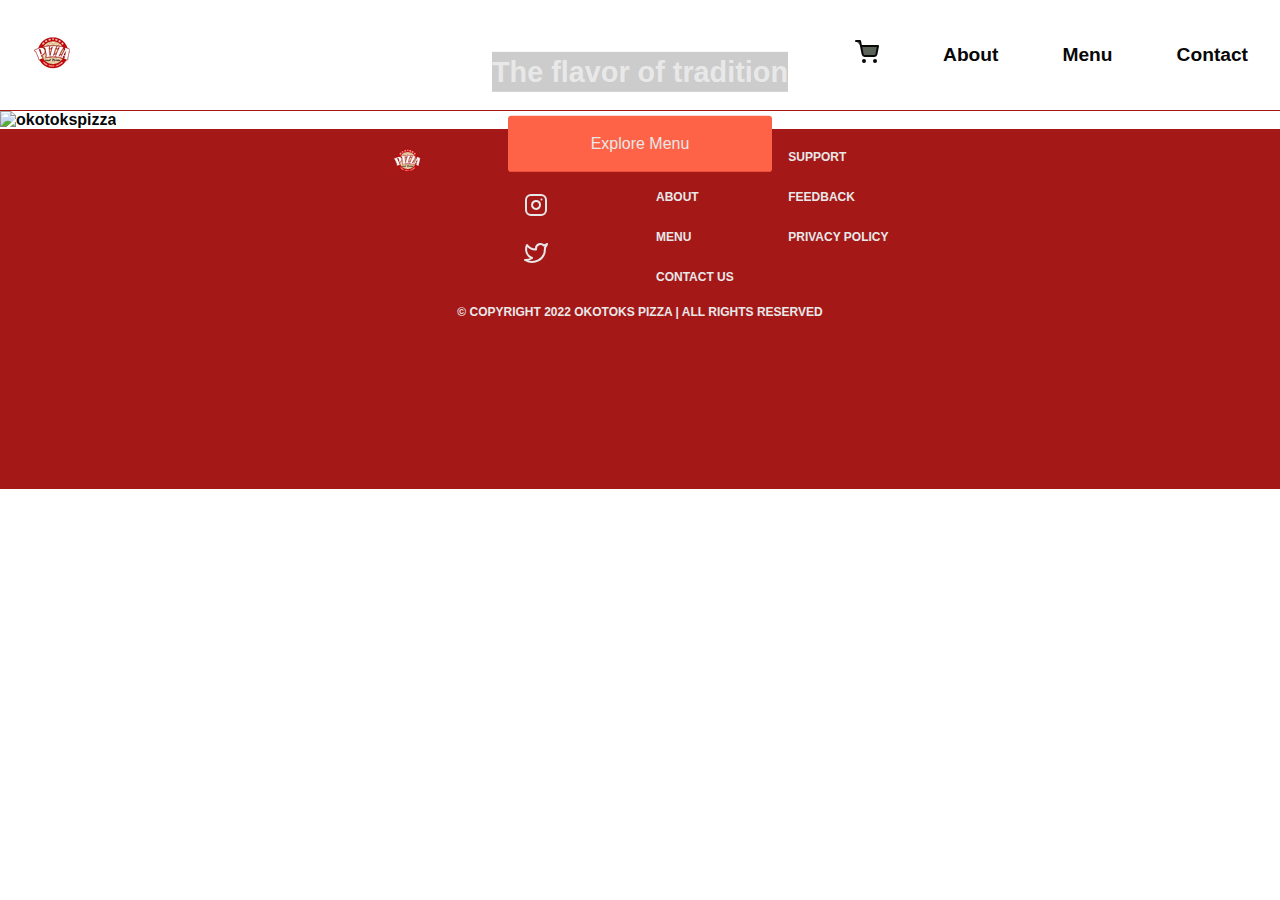
==== index.html @ ef11281e "I created my lab assisgments" ====
<!DOCTYPE html>
<html lang="en">
  <head>
    <meta charset="UTF-8" />
    <meta http-equiv="X-UA-Compatible" content="IE=edge" />
    <meta name="viewport" content="width=device-width, initial-scale=1.0" />
    <meta
      name="description"
      content="Okotoks Pizza made in Okotoks for Okotoks People"
    />
    <meta
      name="keywords"
      content="pizza, local cuisine, okotoks, takeout, peppeperoni, cheese, chicken, ham, pineapple, italian dish, pasta, grilled chicken, chicken pizza, beef pizza, spicy pizza"
    />
    <link rel="stylesheet" href="Styles/stylemain.css" />

    <title>OKOTOKS PIZZA, CALZONE AND PASTA - Classics</title>
  </head>

  <body>
    <nav class="nav">
      <a class="mbscreenphone phonelink" href="tel:9402188899"
        ><img
          class="phoneicon"
          src="resources/navbar items/okotokpizza call icon (1).png"
          alt="okotokspizzacallline"
      /></a>

      <input type="checkbox" id="nav__checkbox" class="nav__checkbox" />
      <label for="nav__checkbox" class="nav__toggle">
        <svg class="menu" viewBox="0 0 448 512" width="100" title="bars">
          <path
            d="M16 132h416c8.837 0 16-7.163 16-16V76c0-8.837-7.163-16-16-16H16C7.163 60 0 67.163 0 76v40c0 8.837 7.163 16 16 16zm0 160h416c8.837 0 16-7.163 16-16v-40c0-8.837-7.163-16-16-16H16c-8.837 0-16 7.163-16 16v40c0 8.837 7.163 16 16 16zm0 160h416c8.837 0 16-7.163 16-16v-40c0-8.837-7.163-16-16-16H16c-8.837 0-16 7.163-16 16v40c0 8.837 7.163 16 16 16z"
          />
        </svg>
        <svg class="close" viewBox="0 0 384 512" width="100" title="times">
          <path
            d="M242.72 256l100.07-100.07c12.28-12.28 12.28-32.19 0-44.48l-22.24-22.24c-12.28-12.28-32.19-12.28-44.48 0L176 189.28 75.93 89.21c-12.28-12.28-32.19-12.28-44.48 0L9.21 111.45c-12.28 12.28-12.28 32.19 0 44.48L109.28 256 9.21 356.07c-12.28 12.28-12.28 32.19 0 44.48l22.24 22.24c12.28 12.28 32.2 12.28 44.48 0L176 322.72l100.07 100.07c12.28 12.28 32.2 12.28 44.48 0l22.24-22.24c12.28-12.28 12.28-32.19 0-44.48L242.72 256z"
          />
        </svg>
      </label>
      <ul class="nav__menu">
        <li>
          <a href="#" class="logo">
            <img
              src="./resources/navbar items/OKOTOKS PIZZA logo (1).png"
              alt="okotokspizza"
          /></a>
        </li>

        <li>
          <a href="#">
            <svg
              xmlns="http://www.w3.org/2000/svg"
              width="24"
              height="24"
              viewBox="0 0 24 24"
              fill="none"
              stroke="currentColor"
              stroke-width="2"
              stroke-linecap="round"
              stroke-linejoin="round"
            >
              <circle cx="9" cy="21" r="1" />
              <circle cx="20" cy="21" r="1" />
              <path
                d="M1 1h4l2.68 13.39a2 2 0 0 0 2 1.61h9.72a2 2 0 0 0 2-1.61L23 6H6"
              />
            </svg>
          </a>
        </li>
        <li><a href="/about.html">About</a></li>
        <li><a href="/menu.html">Menu</a></li>
        <li><a href="/contact.html">Contact</a></li>
      </ul>
    </nav>
    <!-- Hero -->
    <div header class="header">
      <div class="hero__container">
        <div class="hero__img">
          <img
            src="https://images.unsplash.com/photo-1604382354936-07c5d9983bd3?ixlib=rb-1.2.1&ixid=MnwxMjA3fDB8MHxzZWFyY2h8M3x8cGl6emElMjBzbGljZXxlbnwwfHwwfHw%3D&w=1000&q=80"
            alt="okotokspizza"
          />

          <div class="hero__text">
            <h1 class="hero__heading">The flavor of tradition</h1>
            <div class="button__wrapper">
              <a href="./menu.html" class="btn">Explore Menu</a>
            </div>
          </div>
        </div>
      </div>
    </div>

    <footer class="footer">
      <div class="footer__container">
        <a class="footer__logo" href="/index.html">
          <img
            src="./resources/navbar items/OKOTOKS PIZZA logo (1).png"
            alt="okotokspizza"
          />
        </a>

        <div class="footer__social">
          <a href="#">
            <svg
              xmlns="http://www.w3.org/2000/svg"
              width="24"
              height="24"
              viewBox="0 0 24 24"
              fill="none"
              stroke="currentColor"
              stroke-width="2"
              stroke-linecap="round"
              stroke-linejoin="round"
            >
              <path
                d="M18 2h-3a5 5 0 0 0-5 5v3H7v4h3v8h4v-8h3l1-4h-4V7a1 1 0 0 1 1-1h3z"
              /></svg
          ></a>

          <a href="#">
            <svg
              xmlns="http://www.w3.org/2000/svg"
              width="24"
              height="24"
              viewBox="0 0 24 24"
              fill="none"
              stroke="currentColor"
              stroke-width="2"
              stroke-linecap="round"
              stroke-linejoin="round"
            >
              <rect x="2" y="2" width="20" height="20" rx="5" ry="5" />
              <path d="M16 11.37A4 4 0 1 1 12.63 8 4 4 0 0 1 16 11.37z" />
              <line x1="17.5" y1="6.5" x2="17.51" y2="6.5" />
            </svg>
          </a>

          <a href="#">
            <svg
              xmlns="http://www.w3.org/2000/svg"
              width="24"
              height="24"
              viewBox="0 0 24 24"
              fill="none"
              stroke="currentColor"
              stroke-width="2"
              stroke-linecap="round"
              stroke-linejoin="round"
            >
              <path
                d="M23 3a10.9 10.9 0 0 1-3.14 1.53 4.48 4.48 0 0 0-7.86 3v1A10.66 10.66 0 0 1 3 4s-4 9 5 13a11.64 11.64 0 0 1-7 2c9 5 20 0 20-11.5a4.5 4.5 0 0 0-.08-.83A7.72 7.72 0 0 0 23 3z"
              />
            </svg>
          </a>
        </div>

        <div class="footer__links1">
          <a href="#">Home</a>
          <a href="/about.html">About</a>
          <a href="/menu.html">Menu</a>
          <a href="/contact.html">Contact us</a>
        </div>

        <div class="footer__links2">
          <a href="#">Support </a>
          <a href="#">Feedback</a>
          <a href="#">Privacy Policy</a>
        </div>
      </div>

      <div class="Bottom_column">
        <div class="footer__copyright">
          <p class="copyright__text">
            © copyright 2022 Okotoks Pizza | All rights reserved
          </p>
        </div>
      </div>
    </footer>
  </body>
</html>
---- Styles/stylemain.css ----
@import url(_colors.scss);
*,
*::before,
*::after {
  -webkit-box-sizing: border-box;
  box-sizing: border-box;
  margin: 0;
  padding: 0;
}

body {
  font-family: Arial, Helvetica, sans-serif;
  font-weight: 600;
  color: #080808;
}

.nav {
  border-bottom: 1px solid #a51818;
}

.nav__toggle {
  position: absolute;
  cursor: pointer;
  margin: 0rem 1rem;
  right: 0;
}

.nav__toggle svg {
  width: 1.5rem;
  fill: #5b6359;
}

.nav__toggle .close {
  display: none;
}

.nav__toggle .menu {
  margin-top: 0.2rem;
}

.nav__checkbox {
  display: none;
}

.nav__menu {
  display: -webkit-box;
  display: -ms-flexbox;
  display: flex;
  -webkit-box-orient: vertical;
  -webkit-box-direction: normal;
  -ms-flex-direction: column;
  flex-direction: column;
  gap: 2rem;
  -webkit-box-align: center;
  -ms-flex-align: center;
  align-items: center;
  margin: 1rem;
}

.nav__menu li {
  list-style: none;
  display: none;
}

.nav__menu li:first-child {
  margin-right: auto;
  display: block;
}

.nav__menu a {
  text-decoration: none;
  color: inherit;
  font-size: 1.2rem;
}

.nav__menu svg {
  width: 1.5rem;
  fill: #5b6359;
}

#nav__checkbox:checked ~ ul.nav__menu li {
  display: block;
}

#nav__checkbox:checked ~ label.nav__toggle .close {
  display: block;
}

#nav__checkbox:checked ~ label.nav__toggle .menu {
  display: none;
}

@media only screen and (min-width: 560px) {
  .nav__toggle {
    display: none;
  }
  .nav__menu {
    -webkit-box-orient: horizontal;
    -webkit-box-direction: normal;
    -ms-flex-direction: row;
    flex-direction: row;
  }
  .nav__menu li {
    display: block;
  }
}

.phonelink {
  position: absolute;
  top: 0;
  right: 0;
  margin: 30px;
}

.phoneicon {
  width: 50px;
  height: 50px;
}

@media screen and (max-width: 480px) {
  .phoneicon {
    display: block;
  }
}

@media screen and (min-width: 481px) {
  .phoneicon {
    display: none;
  }
}

.btn {
  color: #e8e8e8;
  font-family: Arial, Helvetica, sans-serif;
  font-weight: 400;
  border-radius: 0.2rem;
  font-size: 1.4rem;
  padding: 1.2rem 1.2rem;
}

.primary-btn {
  color: #e8e8e8;
  background: #ff6347;
}

@media only screen and (min-width: 700px) {
  .btn {
    padding: 1rem 1rem;
    font-size: 1rem;
  }
}

.footer {
  font-weight: 600;
  text-transform: uppercase;
  font-size: 12px;
  color: #e8e8e8;
  background-color: #a51818;
  justify-items: center;
  min-height: 40vh;
}

.footer__container, .menu__container {
  display: -ms-grid;
  display: grid;
  -ms-grid-rows: auto;
      grid-template-rows: auto;
  -ms-grid-columns: (1fr)[4];
      grid-template-columns: repeat(4, 1fr);
}

.footer__copyright {
  display: block;
  text-align: center;
}

a {
  display: block;
  text-decoration: none;
  margin: 1rem;
  color: #e8e8e8;
}

a {
  -webkit-transition: color 100ms ease-in-out;
  transition: color 100ms ease-in-out;
  color: #e8e8e8;
  line-height: 1.5rem;
}

a:hover {
  color: #a51818;
}

.hero__container {
  -webkit-box-orient: horizontal;
  -webkit-box-direction: normal;
  -ms-flex-direction: row;
  flex-direction: row;
  gap: 0;
}

.hero__heading {
  font-size: 3.6rem;
  margin-bottom: 2rem;
  text-align: left;
}

.hero__img {
  max-width: none;
  width: 90%;
}

img {
  width: 100%;
}

.footer__logo img {
  width: 30%;
}

.button__wrapper {
  text-align: center;
}

.btn {
  color: #e8e8e8;
  font-family: Arial, Helvetica, sans-serif;
  font-weight: 400;
  border-radius: 0.2rem;
  font-size: 1rem;
  padding: 1rem 1rem;
  background-color: #ff6347;
}

.Pizza-column {
  padding: 10px;
}

@media only screen and (min-width: 200px) and (max-width: 400px) {
  .footer__container, .menu__container {
    -ms-grid-columns: (1fr)[2];
        grid-template-columns: repeat(2, 1fr);
  }
}

@media only screen and (min-width: 300px) {
  .hero__container {
    display: -webkit-box;
    display: -ms-flexbox;
    display: flex;
    -webkit-box-align: center;
    -ms-flex-align: center;
    align-items: center;
    -webkit-box-pack: center;
    -ms-flex-pack: center;
    justify-content: center;
    -webkit-box-orient: vertical;
    -webkit-box-direction: reverse;
    -ms-flex-direction: column-reverse;
    flex-direction: column-reverse;
    gap: 5rem;
  }
  .hero__img {
    height: 50%;
    width: 100vw;
    margin: 0 auto;
    background-position: centre;
    background-size: cover;
    position: relative;
  }
  .hero__img img {
    width: 100%;
  }
  .hero__text {
    text-align: center;
    position: absolute;
    top: 50%;
    left: 50%;
    -webkit-transform: translate(-50%, -50%);
    transform: translate(-50%, -50%);
    color: #e8e8e8;
  }
  .hero__heading {
    font-family: Arial, Helvetica, sans-serif;
    font-weight: 600;
    line-height: 1.4em;
    text-align: center;
    font-size: 1.8rem;
    margin-bottom: 1.5rem;
    background-color: rgba(0, 0, 0, 0.2);
  }
  .button__wrapper {
    text-align: center;
  }
}
/*# sourceMappingURL=stylemain.css.map */
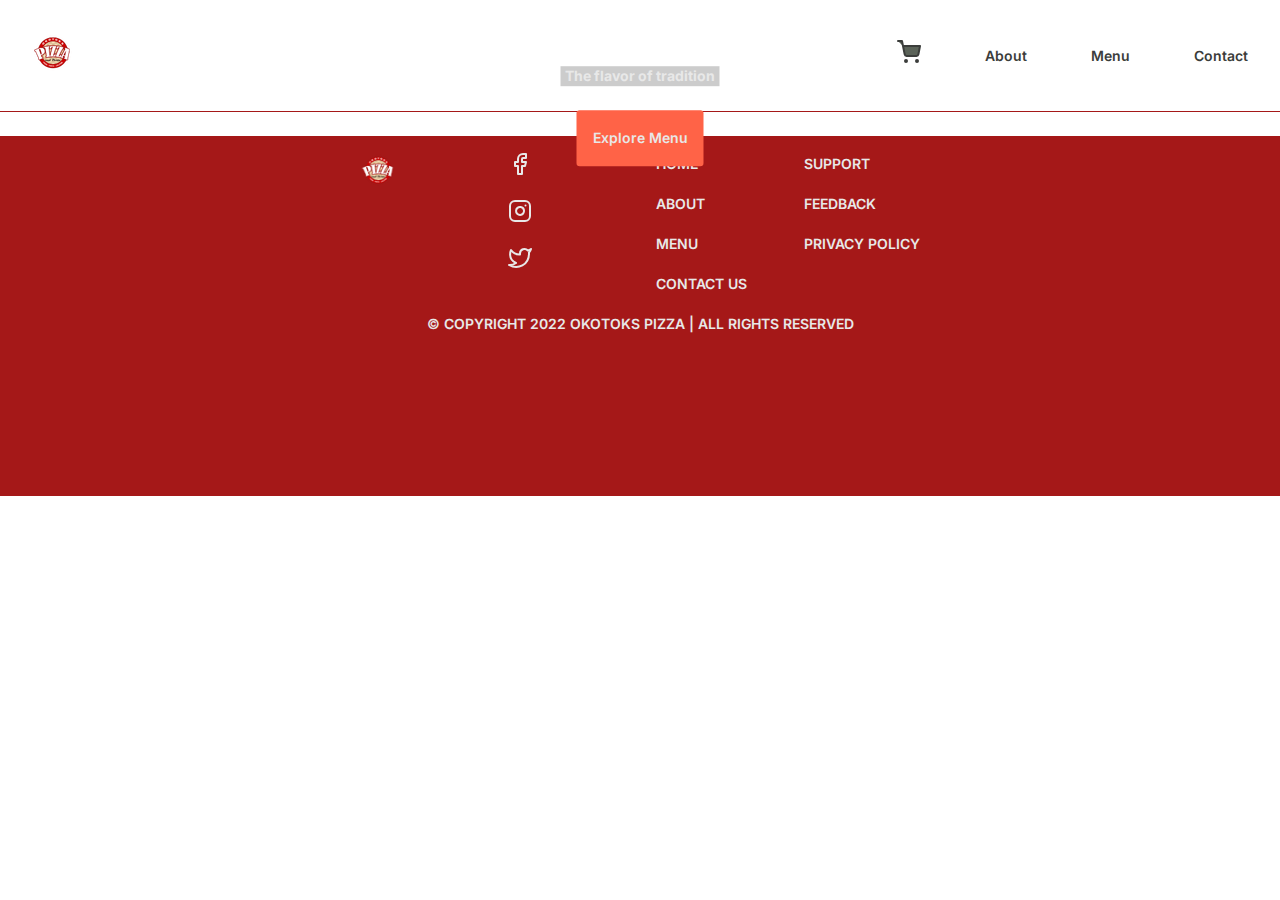
==== commit 4375700f: "I think that crazy idea worked - grid 1 column instead of 2, lol" ====
--- a/index.html
+++ b/index.html
@@ -13,6 +13,10 @@
       content="pizza, local cuisine, okotoks, takeout, peppeperoni, cheese, chicken, ham, pineapple, italian dish, pasta, grilled chicken, chicken pizza, beef pizza, spicy pizza"
     />
     <link rel="stylesheet" href="Styles/stylemain.css" />
+    <link
+      href="https://fonts.googleapis.com/css2?family=Inter:wght@400;700&display=swap"
+      rel="stylesheet"
+    />
 
     <title>OKOTOKS PIZZA, CALZONE AND PASTA - Classics</title>
   </head>
--- a/Styles/stylemain.css
+++ b/Styles/stylemain.css
@@ -1,17 +1,18 @@
-@import url(_colors.scss);
+/*   color variables */
 *,
 *::before,
 *::after {
   -webkit-box-sizing: border-box;
-  box-sizing: border-box;
+          box-sizing: border-box;
   margin: 0;
   padding: 0;
 }
 
 body {
-  font-family: Arial, Helvetica, sans-serif;
+  font-family: "Inter", sans-serif;
   font-weight: 600;
-  color: #080808;
+  line-height: 1.5em;
+  color: #3b3d3b;
 }
 
 .nav {
@@ -48,12 +49,12 @@
   display: flex;
   -webkit-box-orient: vertical;
   -webkit-box-direction: normal;
-  -ms-flex-direction: column;
-  flex-direction: column;
+      -ms-flex-direction: column;
+          flex-direction: column;
   gap: 2rem;
   -webkit-box-align: center;
-  -ms-flex-align: center;
-  align-items: center;
+      -ms-flex-align: center;
+          align-items: center;
   margin: 1rem;
 }
 
@@ -70,7 +71,7 @@
 .nav__menu a {
   text-decoration: none;
   color: inherit;
-  font-size: 1.2rem;
+  font-size: 14px;
 }
 
 .nav__menu svg {
@@ -97,8 +98,8 @@
   .nav__menu {
     -webkit-box-orient: horizontal;
     -webkit-box-direction: normal;
-    -ms-flex-direction: row;
-    flex-direction: row;
+        -ms-flex-direction: row;
+            flex-direction: row;
   }
   .nav__menu li {
     display: block;
@@ -131,10 +132,9 @@
 
 .btn {
   color: #e8e8e8;
-  font-family: Arial, Helvetica, sans-serif;
-  font-weight: 400;
+  font-family: "Inter", sans-serif;
   border-radius: 0.2rem;
-  font-size: 1.4rem;
+  font-size: 14px;
   padding: 1.2rem 1.2rem;
 }
 
@@ -146,21 +146,48 @@
 @media only screen and (min-width: 700px) {
   .btn {
     padding: 1rem 1rem;
-    font-size: 1rem;
-  }
+    font-size: 14px;
+  }
+}
+
+.hero__heading {
+  font-size: 14px;
+  margin-bottom: 2rem;
+  text-align: left;
+}
+
+.hero__img {
+  max-width: none;
+  width: 90%;
+}
+
+img {
+  width: 100%;
+}
+
+.button__wrapper {
+  text-align: center;
+}
+
+.btn {
+  color: #e8e8e8;
+  font-family: "Inter", sans-serif;
+  border-radius: 0.2rem;
+  font-size: 14px;
+  padding: 1rem 1rem;
+  background-color: #ff6347;
 }
 
 .footer {
-  font-weight: 600;
   text-transform: uppercase;
-  font-size: 12px;
+  font-size: 14px;
   color: #e8e8e8;
   background-color: #a51818;
   justify-items: center;
   min-height: 40vh;
 }
 
-.footer__container, .menu__container {
+.footer__container {
   display: -ms-grid;
   display: grid;
   -ms-grid-rows: auto;
@@ -178,7 +205,7 @@
   display: block;
   text-decoration: none;
   margin: 1rem;
-  color: #e8e8e8;
+  cursor: pointer;
 }
 
 a {
@@ -189,76 +216,118 @@
 }
 
 a:hover {
-  color: #a51818;
-}
-
-.hero__container {
-  -webkit-box-orient: horizontal;
-  -webkit-box-direction: normal;
-  -ms-flex-direction: row;
-  flex-direction: row;
-  gap: 0;
-}
-
-.hero__heading {
-  font-size: 3.6rem;
-  margin-bottom: 2rem;
-  text-align: left;
-}
-
-.hero__img {
-  max-width: none;
-  width: 90%;
-}
-
-img {
-  width: 100%;
+  color: orange;
+  cursor: pointer;
 }
 
 .footer__logo img {
   width: 30%;
 }
 
-.button__wrapper {
-  text-align: center;
-}
-
-.btn {
-  color: #e8e8e8;
-  font-family: Arial, Helvetica, sans-serif;
-  font-weight: 400;
-  border-radius: 0.2rem;
-  font-size: 1rem;
-  padding: 1rem 1rem;
-  background-color: #ff6347;
-}
-
-.Pizza-column {
-  padding: 10px;
-}
-
-@media only screen and (min-width: 200px) and (max-width: 400px) {
-  .footer__container, .menu__container {
+.container {
+  max-width: 1200px;
+  margin: 0;
+  padding: 1.5em;
+}
+
+.menu {
+  font-family: "Inter", sans-serif;
+  font-size: 14px;
+}
+
+.menu-group-heading {
+  margin: 0;
+  padding-bottom: 1em;
+  border-bottom: 2px solid #a51818;
+}
+
+.menu-group {
+  display: -ms-grid;
+  display: grid;
+  -ms-grid-columns: 1fr;
+      grid-template-columns: 1fr;
+  gap: 1.5em;
+  padding: 1.5em 0;
+}
+
+.menu-item {
+  display: -webkit-box;
+  display: -ms-flexbox;
+  display: flex;
+}
+
+.menu-item-image {
+  width: 80px;
+  height: 80px;
+  -ms-flex-negative: 0;
+      flex-shrink: 0;
+  -o-object-fit: cover;
+     object-fit: cover;
+  margin-right: 1.5em;
+  border: 2px solid #e8e8e8;
+  border-radius: 4px;
+}
+
+.menu-item-text {
+  -webkit-box-flex: 1;
+      -ms-flex-positive: 1;
+          flex-grow: 1;
+}
+
+.menu-item-heading {
+  display: -webkit-box;
+  display: -ms-flexbox;
+  display: flex;
+  -webkit-box-pack: justify;
+      -ms-flex-pack: justify;
+          justify-content: space-between;
+  margin: 0;
+}
+
+.menu-item-name {
+  margin-right: 1.5em;
+}
+
+.menu-item-description {
+  line-height: 1.6;
+}
+
+.menu-item-image:hover {
+  -webkit-box-shadow: 0 0 2px 1px orange;
+          box-shadow: 0 0 2px 1px orange;
+}
+
+@media screen and (min-width: 400px) {
+  .menu {
+    font-size: 16px;
+  }
+  .menu-group {
     -ms-grid-columns: (1fr)[2];
         grid-template-columns: repeat(2, 1fr);
   }
+  .menu-item-image {
+    width: 125px;
+    height: 125px;
+  }
+}
+
+@media only screen and (min-width: 200px) and (max-width: 400px) {
+  .footer__container {
+    -ms-grid-columns: (1fr)[2];
+        grid-template-columns: repeat(2, 1fr);
+    -ms-grid-rows: auto;
+        grid-template-rows: auto;
+  }
 }
 
 @media only screen and (min-width: 300px) {
   .hero__container {
-    display: -webkit-box;
-    display: -ms-flexbox;
-    display: flex;
-    -webkit-box-align: center;
-    -ms-flex-align: center;
-    align-items: center;
-    -webkit-box-pack: center;
-    -ms-flex-pack: center;
-    justify-content: center;
+    display: -flex;
     -webkit-box-orient: vertical;
     -webkit-box-direction: reverse;
-    -ms-flex-direction: column-reverse;
-    flex-direction: column-reverse;
+        -ms-flex-direction: column-reverse;
+            flex-direction: column-reverse;
+    text-align: center;
     gap: 5rem;
   }
   .hero__img {
@@ -282,11 +351,10 @@
     color: #e8e8e8;
   }
   .hero__heading {
-    font-family: Arial, Helvetica, sans-serif;
-    font-weight: 600;
+    font-family: "Inter", sans-serif;
     line-height: 1.4em;
     text-align: center;
-    font-size: 1.8rem;
+    font-size: 14px;
     margin-bottom: 1.5rem;
     background-color: rgba(0, 0, 0, 0.2);
   }
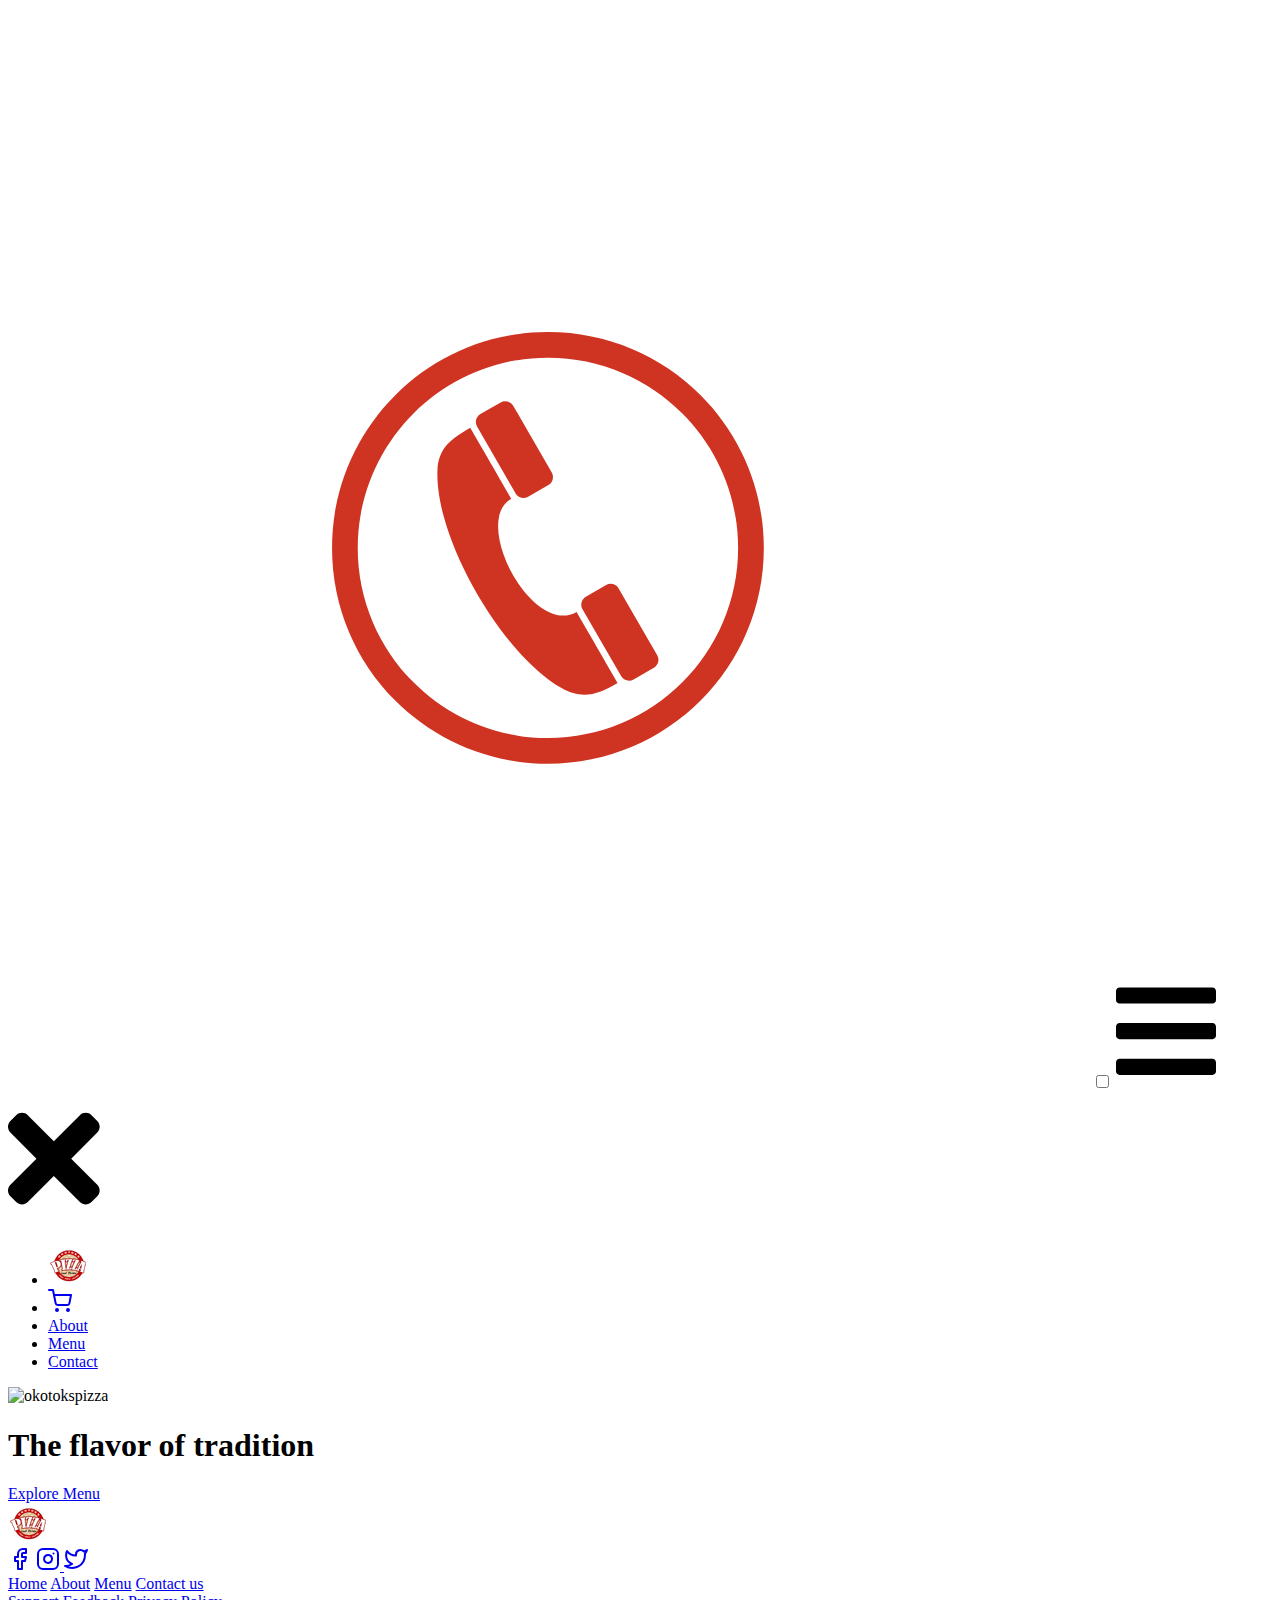
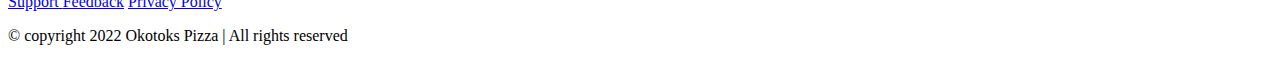
==== commit fc0d7350: "created stylesmenu.scss" ====
--- a/index.html
+++ b/index.html
@@ -12,7 +12,7 @@
       name="keywords"
       content="pizza, local cuisine, okotoks, takeout, peppeperoni, cheese, chicken, ham, pineapple, italian dish, pasta, grilled chicken, chicken pizza, beef pizza, spicy pizza"
     />
-    <link rel="stylesheet" href="Styles/stylemain.css" />
+    <link rel="stylesheet" href="styles/stylemain.css" />
     <link
       href="https://fonts.googleapis.com/css2?family=Inter:wght@400;700&display=swap"
       rel="stylesheet"
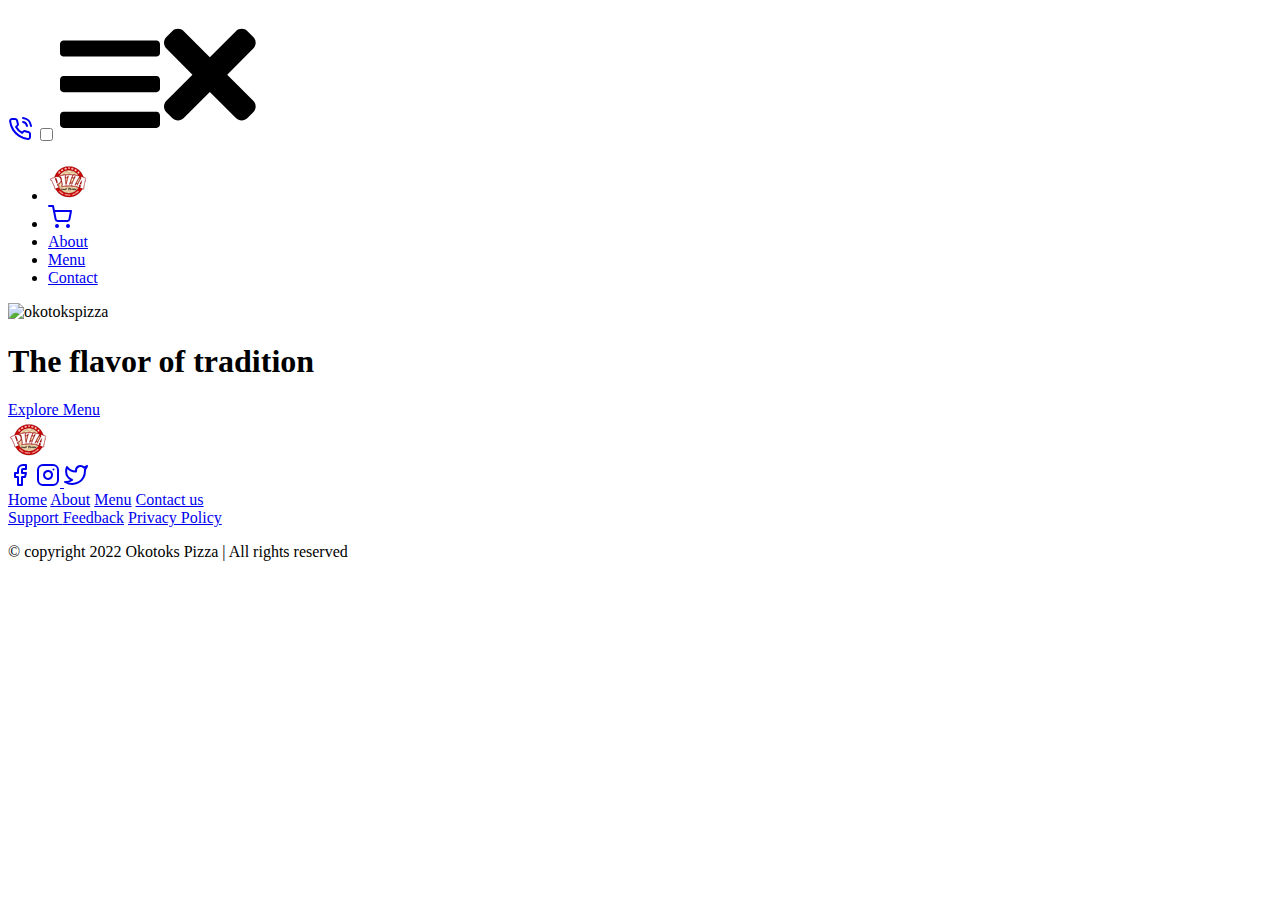
==== commit 29c52bfe: "completed contact.html and contactstyle.scss" ====
--- a/index.html
+++ b/index.html
@@ -23,12 +23,23 @@
 
   <body>
     <nav class="nav">
-      <a class="mbscreenphone phonelink" href="tel:9402188899"
-        ><img
+      <a class="mbscreenphone phonelink" href="tel:+1-587-839-1110">
+        <svg
           class="phoneicon"
-          src="resources/navbar items/okotokpizza call icon (1).png"
-          alt="okotokspizzacallline"
-      /></a>
+          xmlns="http://www.w3.org/2000/svg"
+          width="24"
+          height="24"
+          viewBox="0 0 24 24"
+          fill="none"
+          stroke="currentColor"
+          stroke-width="2"
+          stroke-linecap="round"
+          stroke-linejoin="round"
+        >
+          <path
+            d="M15.05 5A5 5 0 0 1 19 8.95M15.05 1A9 9 0 0 1 23 8.94m-1 7.98v3a2 2 0 0 1-2.18 2 19.79 19.79 0 0 1-8.63-3.07 19.5 19.5 0 0 1-6-6 19.79 19.79 0 0 1-3.07-8.67A2 2 0 0 1 4.11 2h3a2 2 0 0 1 2 1.72 12.84 12.84 0 0 0 .7 2.81 2 2 0 0 1-.45 2.11L8.09 9.91a16 16 0 0 0 6 6l1.27-1.27a2 2 0 0 1 2.11-.45 12.84 12.84 0 0 0 2.81.7A2 2 0 0 1 22 16.92z"
+          /></svg
+      ></a>
 
       <input type="checkbox" id="nav__checkbox" class="nav__checkbox" />
       <label for="nav__checkbox" class="nav__toggle">
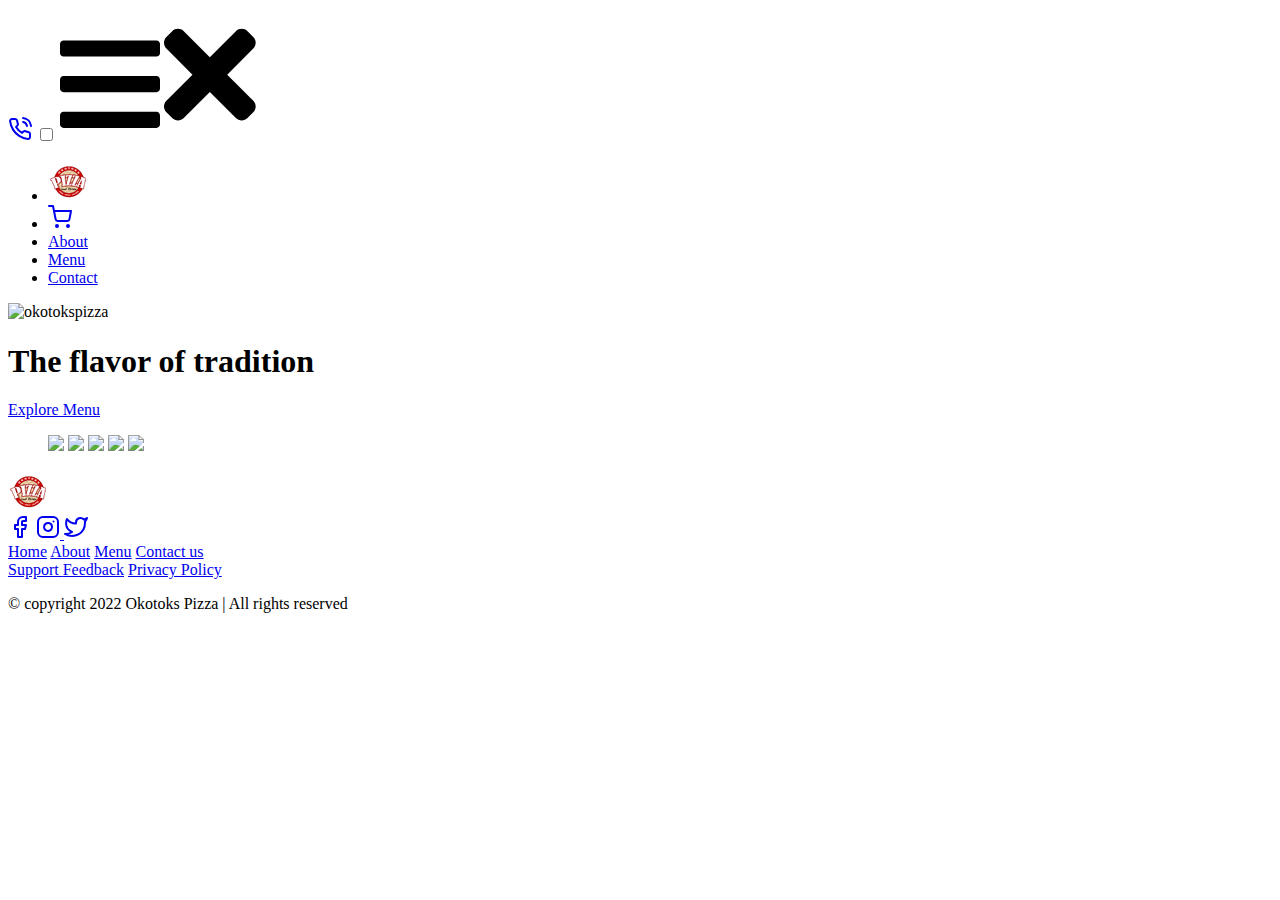
==== commit 4dc96d1d: "i tried slide gallery" ====
--- a/index.html
+++ b/index.html
@@ -107,6 +107,24 @@
         </div>
       </div>
     </div>
+    </div>
+    <div class="slider">
+      <figure>
+  
+        <img src="https://media.istockphoto.com/photos/pizza-shop-signboard-in-front-of-the-store-picture-id927626074?b=1&k=20&m=927626074&s=170667a&w=0&h=gls35q0Z75wS3GltBG7NLhwf-6EheQKc2-VyhyMO8AA=">
+ 
+        <img src="https://media.istockphoto.com/photos/spaghetti-alla-puttanesca-italian-pasta-dish-with-tomatoes-black-picture-id1325172440?b=1&k=20&m=1325172440&s=170667a&w=0&h=WS2gPeU01_yzJYsiaHBhOSfrHVKMn-kBxzgsz61a2p8=" >
+        
+        <img src="https://images.pexels.com/photos/7368032/pexels-photo-7368032.jpeg?auto=compress&cs=tinysrgb&dpr=1&w=500">
+
+        <img src="//images.pexels.com/photos/8967721/pexels-photo-8967721.jpeg?auto=compress&cs=tinysrgb&dpr=2&h=650&w=940">
+
+        <img src="https://media.istockphoto.com/photos/pizza-shop-signboard-in-front-of-the-store-picture-id927626074?b=1&k=20&m=927626074&s=170667a&w=0&h=gls35q0Z75wS3GltBG7NLhwf-6EheQKc2-VyhyMO8AA=">
+      </figure>
+    </div>
+
+
+
 
     <footer class="footer">
       <div class="footer__container">
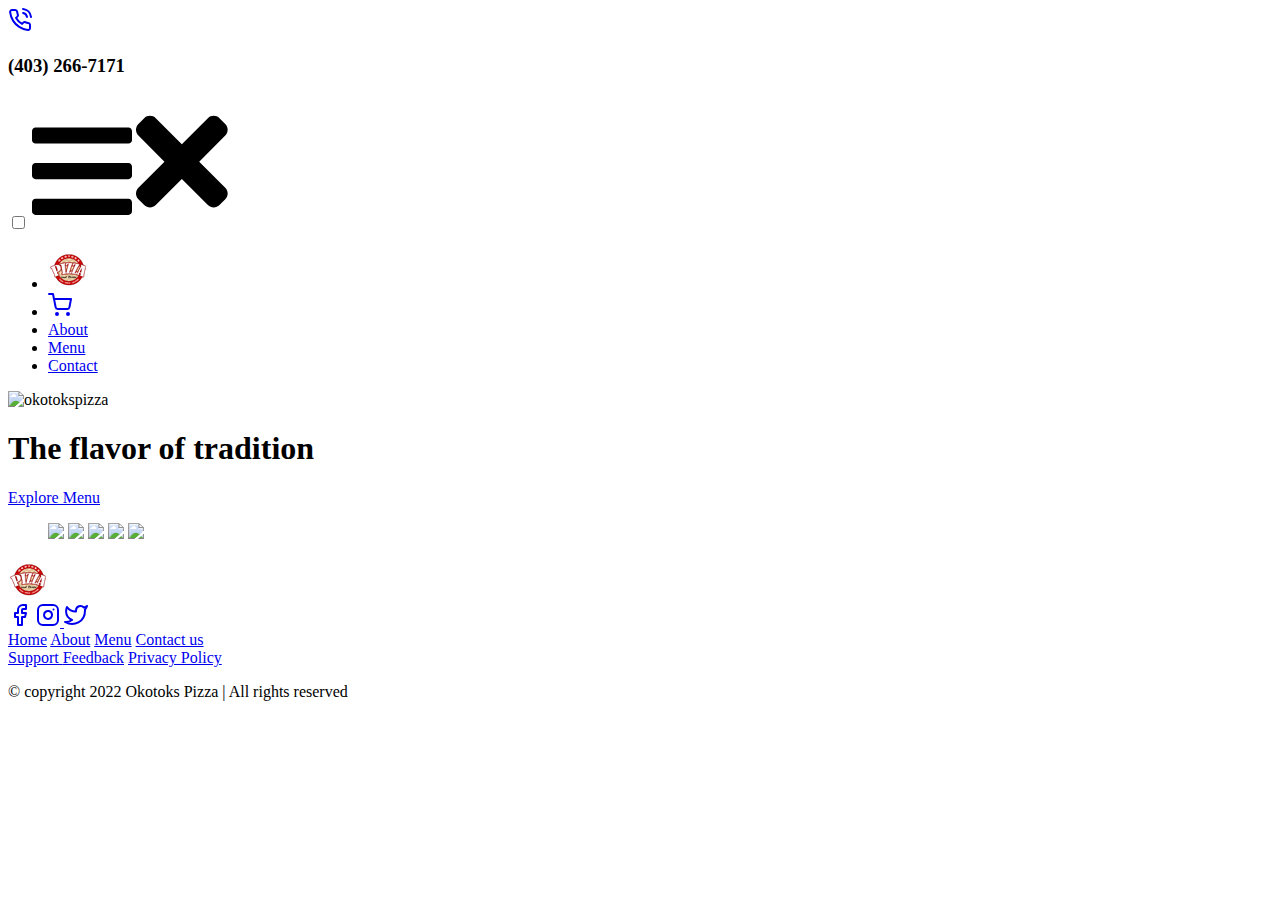
==== commit 4429096d: "I added phone number to each page" ====
--- a/index.html
+++ b/index.html
@@ -39,7 +39,8 @@
           <path
             d="M15.05 5A5 5 0 0 1 19 8.95M15.05 1A9 9 0 0 1 23 8.94m-1 7.98v3a2 2 0 0 1-2.18 2 19.79 19.79 0 0 1-8.63-3.07 19.5 19.5 0 0 1-6-6 19.79 19.79 0 0 1-3.07-8.67A2 2 0 0 1 4.11 2h3a2 2 0 0 1 2 1.72 12.84 12.84 0 0 0 .7 2.81 2 2 0 0 1-.45 2.11L8.09 9.91a16 16 0 0 0 6 6l1.27-1.27a2 2 0 0 1 2.11-.45 12.84 12.84 0 0 0 2.81.7A2 2 0 0 1 22 16.92z"
           /></svg
-      ></a>
+      ></a> 
+      <h3 class="phone-number">(403) 266-7171</h3>
 
       <input type="checkbox" id="nav__checkbox" class="nav__checkbox" />
       <label for="nav__checkbox" class="nav__toggle">
